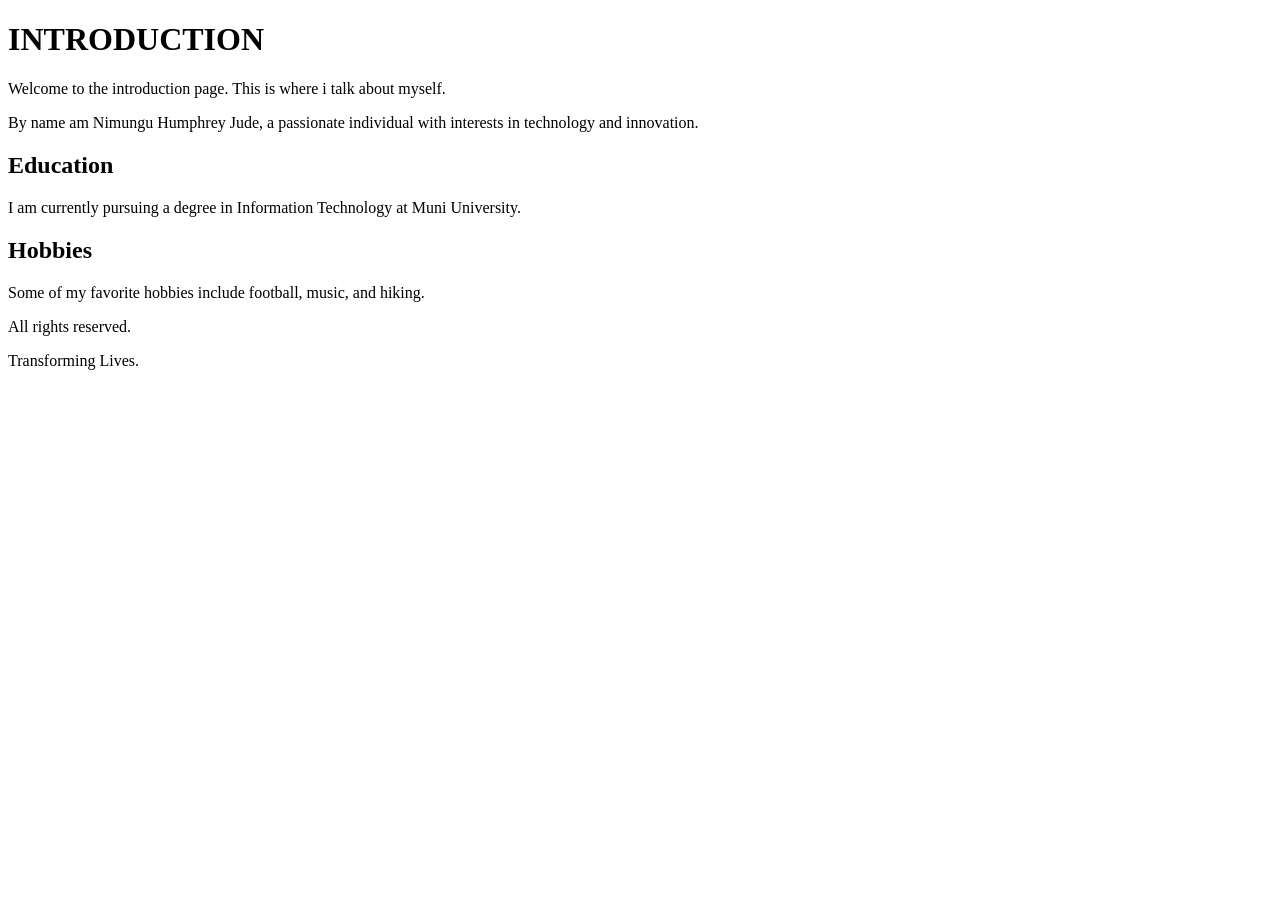
==== index.html @ 9421b803 "Add files via upload" ====
<!DOCTYPE html>
<html lang="en">
<head>
    <meta charset="UTF-8">
    <meta name="viewport" content="width=device-width, initial-scale=1.0">
    <title>INTRODUCTION</title>
</head>
<body>
    <header>
        <h1>INTRODUCTION</h1>
        <p>Welcome to the introduction page. This is where i talk about myself.</p>
        <p>By name am Nimungu Humphrey Jude, a passionate individual with interests in technology and innovation.</p>   
    </header>
    <section>
        <h2>Education</h2>
        <p>I am currently pursuing a degree in Information Technology at Muni University.</p>
    </section>
    <section>
        <h2>Hobbies</h2>
        <p>Some of my favorite hobbies include football, music, and hiking.</p>
    </section>
    <footer>
        <p>All rights reserved.</p>
        <p>Transforming Lives.</p>
    </footer>
</body>
</html>
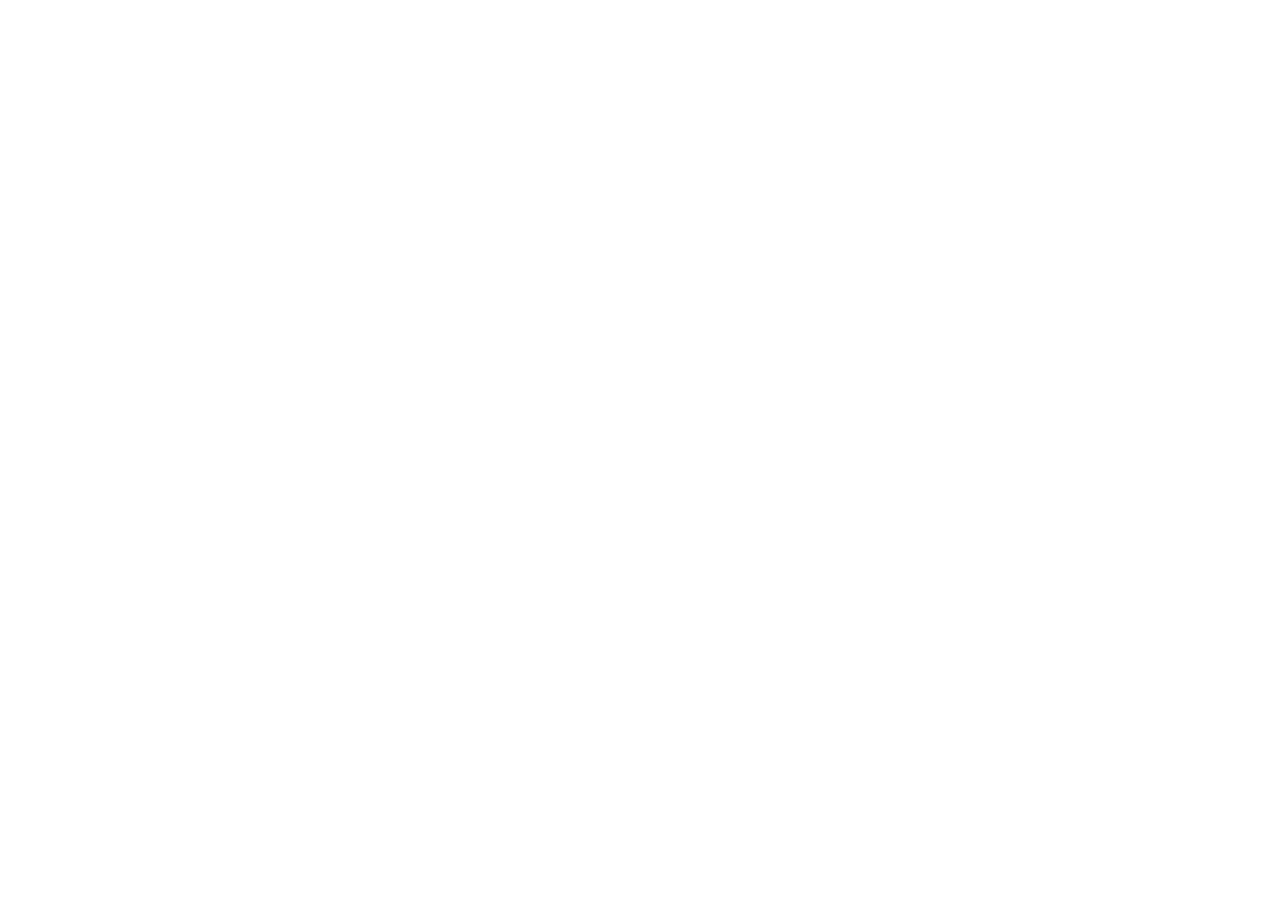
==== commit 0c137375: "introduction" ====
--- a/index.html
+++ b/index.html
@@ -1,27 +1,16 @@
-<!DOCTYPE html>
-<html lang="en">
-<head>
-    <meta charset="UTF-8">
-    <meta name="viewport" content="width=device-width, initial-scale=1.0">
-    <title>INTRODUCTION</title>
-</head>
-<body>
-    <header>
-        <h1>INTRODUCTION</h1>
-        <p>Welcome to the introduction page. This is where i talk about myself.</p>
-        <p>By name am Nimungu Humphrey Jude, a passionate individual with interests in technology and innovation.</p>   
-    </header>
-    <section>
-        <h2>Education</h2>
-        <p>I am currently pursuing a degree in Information Technology at Muni University.</p>
-    </section>
-    <section>
-        <h2>Hobbies</h2>
-        <p>Some of my favorite hobbies include football, music, and hiking.</p>
-    </section>
-    <footer>
-        <p>All rights reserved.</p>
-        <p>Transforming Lives.</p>
-    </footer>
-</body>
+<!DOCTYPE html>
+<html lang="en">
+<head>
+    <meta charset="UTF-8">
+    <meta name="viewport" content="width=device-width, initial-scale=1.0">
+    <title>INTRODUCTION</title>
+</head>
+<body>
+    <header></header>
+    <section>
+        
+    </section>
+    <section></section>
+    <footer></footer>
+</body>
 </html>
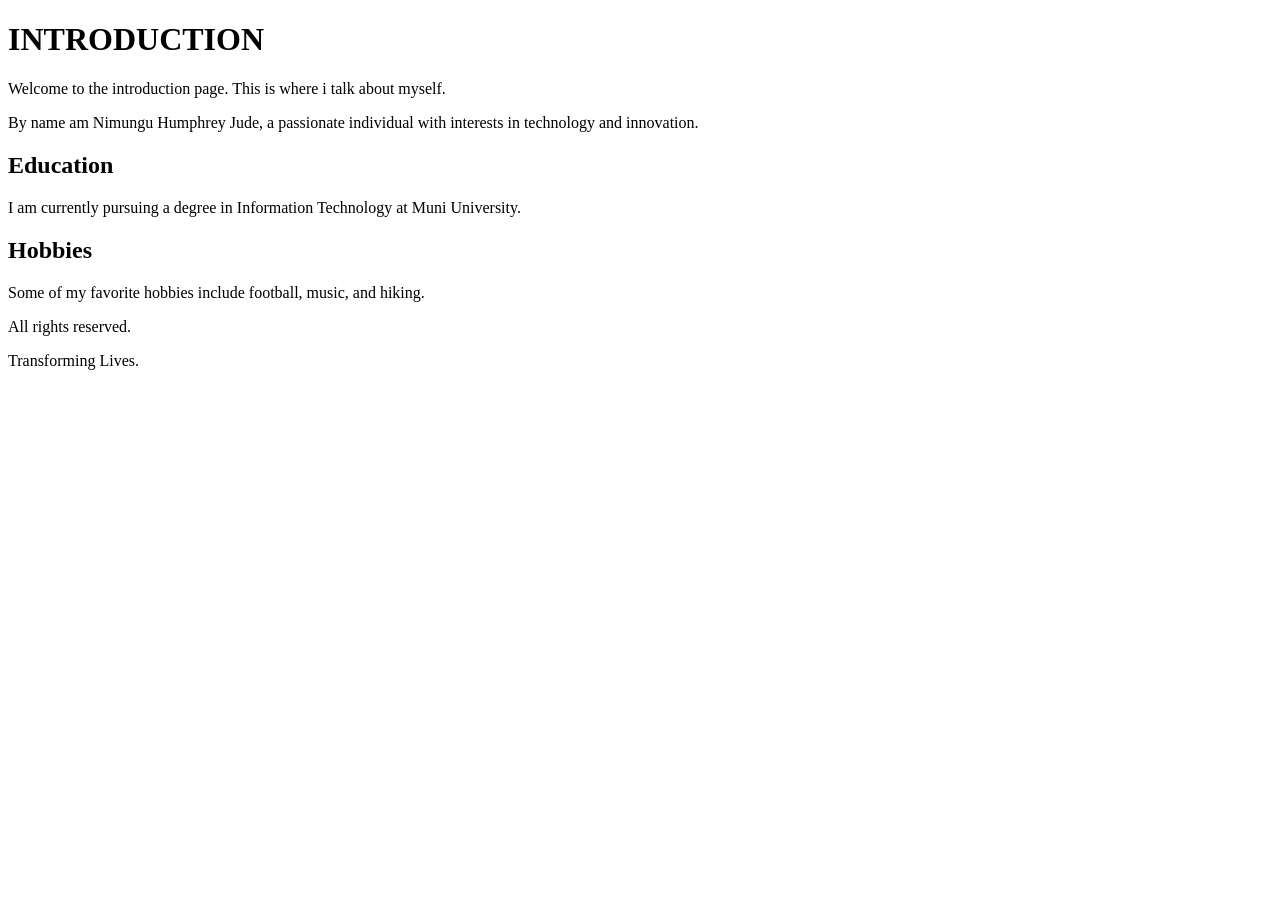
==== commit 4a4ea273: "introduction 2" ====
--- a/index.html
+++ b/index.html
@@ -6,11 +6,22 @@
     <title>INTRODUCTION</title>
 </head>
 <body>
-    <header></header>
+    <header>
+        <h1>INTRODUCTION</h1>
+        <p>Welcome to the introduction page. This is where i talk about myself.</p>
+        <p>By name am Nimungu Humphrey Jude, a passionate individual with interests in technology and innovation.</p>   
+    </header>
     <section>
-        
+        <h2>Education</h2>
+        <p>I am currently pursuing a degree in Information Technology at Muni University.</p>
     </section>
-    <section></section>
-    <footer></footer>
+    <section>
+        <h2>Hobbies</h2>
+        <p>Some of my favorite hobbies include football, music, and hiking.</p>
+    </section>
+    <footer>
+        <p>All rights reserved.</p>
+        <p>Transforming Lives.</p>
+    </footer>
 </body>
 </html>
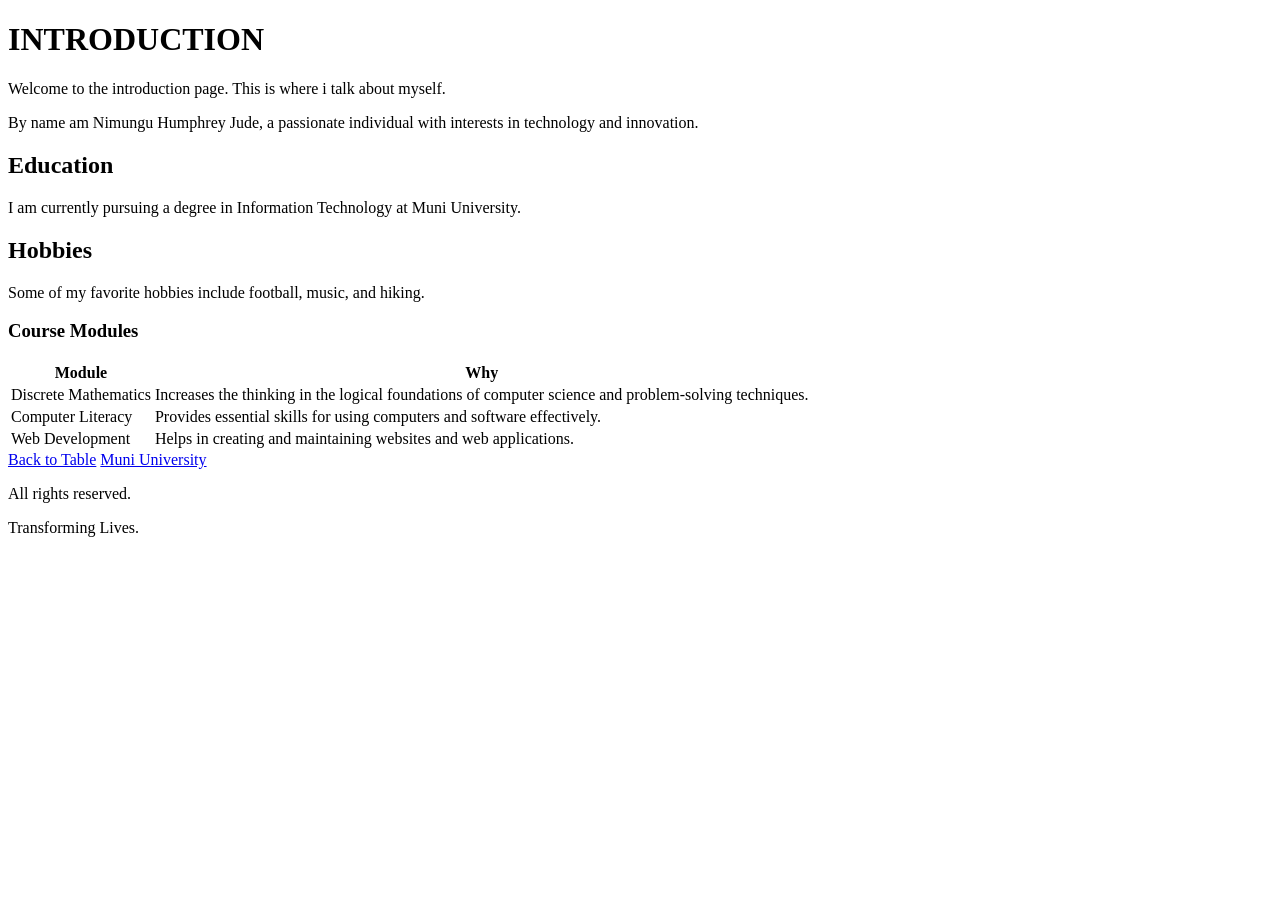
==== commit 6c6836b9: "now" ====
--- a/index.html
+++ b/index.html
@@ -19,6 +19,29 @@
         <h2>Hobbies</h2>
         <p>Some of my favorite hobbies include football, music, and hiking.</p>
     </section>
+    <section id="Table-layout">
+        <h3>Course Modules</h3>
+        <table>
+            <tr>
+                <th>Module</th>
+                <th>Why</th>
+            </tr>
+            <tr>
+                <td>Discrete Mathematics</td>
+                <td>Increases the thinking in the logical foundations of computer science and problem-solving techniques.</td>
+            </tr>
+            <tr>
+                <td>Computer Literacy</td>
+                <td>Provides essential skills for using computers and software effectively.</td>
+            </tr>
+            <tr>
+                <td>Web Development</td>
+                <td>Helps in creating and maintaining websites and web applications.</td>
+            </tr>
+        </table>
+    </section>
+    <a href="#Table-layout">Back to Table</a>
+    <a href="https://www.muni.ac.ug/" target="_blank">Muni University</a>
     <footer>
         <p>All rights reserved.</p>
         <p>Transforming Lives.</p>
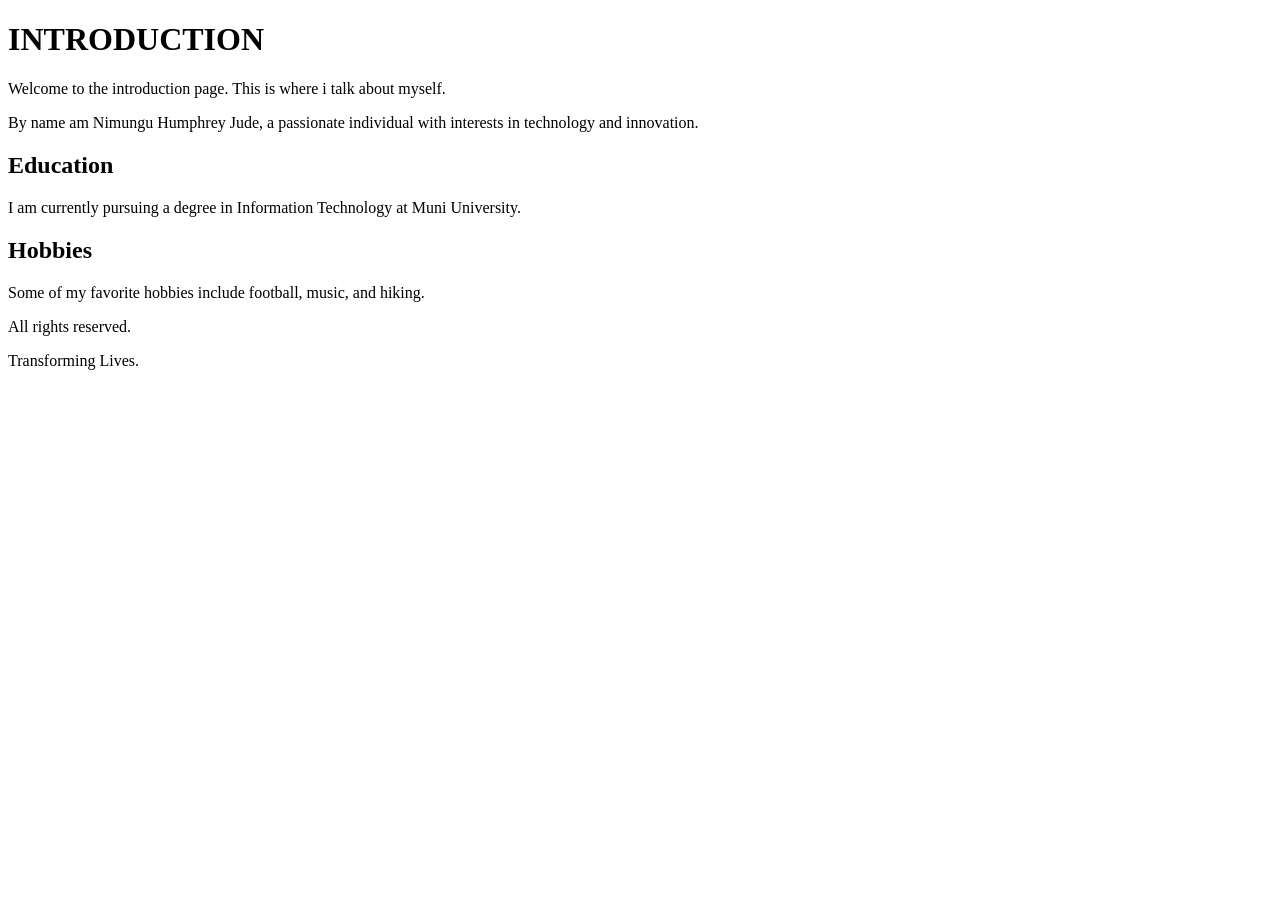
==== commit 088e8745: "Delete course modules section from index.html Removed course modules section and related links." ====
--- a/index.html
+++ b/index.html
@@ -19,32 +19,9 @@
         <h2>Hobbies</h2>
         <p>Some of my favorite hobbies include football, music, and hiking.</p>
     </section>
-    <section id="Table-layout">
-        <h3>Course Modules</h3>
-        <table>
-            <tr>
-                <th>Module</th>
-                <th>Why</th>
-            </tr>
-            <tr>
-                <td>Discrete Mathematics</td>
-                <td>Increases the thinking in the logical foundations of computer science and problem-solving techniques.</td>
-            </tr>
-            <tr>
-                <td>Computer Literacy</td>
-                <td>Provides essential skills for using computers and software effectively.</td>
-            </tr>
-            <tr>
-                <td>Web Development</td>
-                <td>Helps in creating and maintaining websites and web applications.</td>
-            </tr>
-        </table>
-    </section>
-    <a href="#Table-layout">Back to Table</a>
-    <a href="https://www.muni.ac.ug/" target="_blank">Muni University</a>
     <footer>
         <p>All rights reserved.</p>
         <p>Transforming Lives.</p>
     </footer>
 </body>
-</html>+</html>
